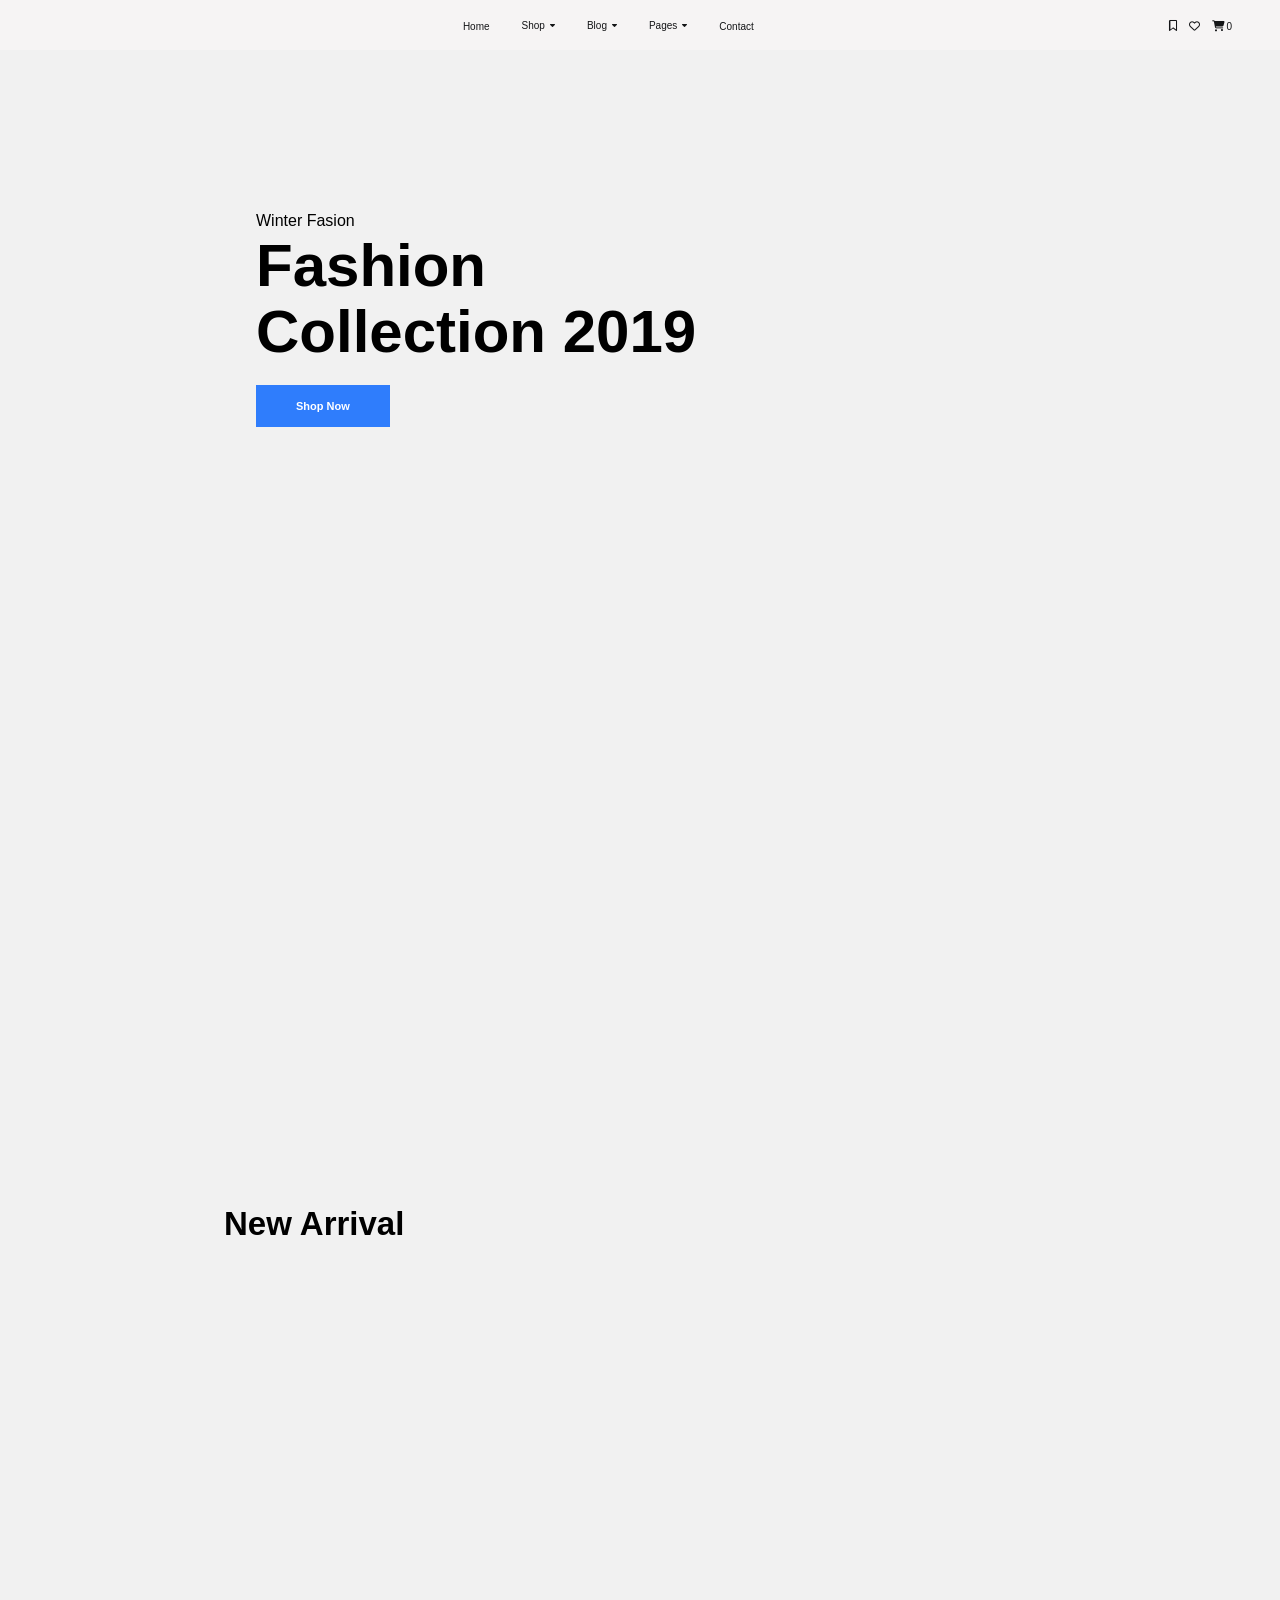
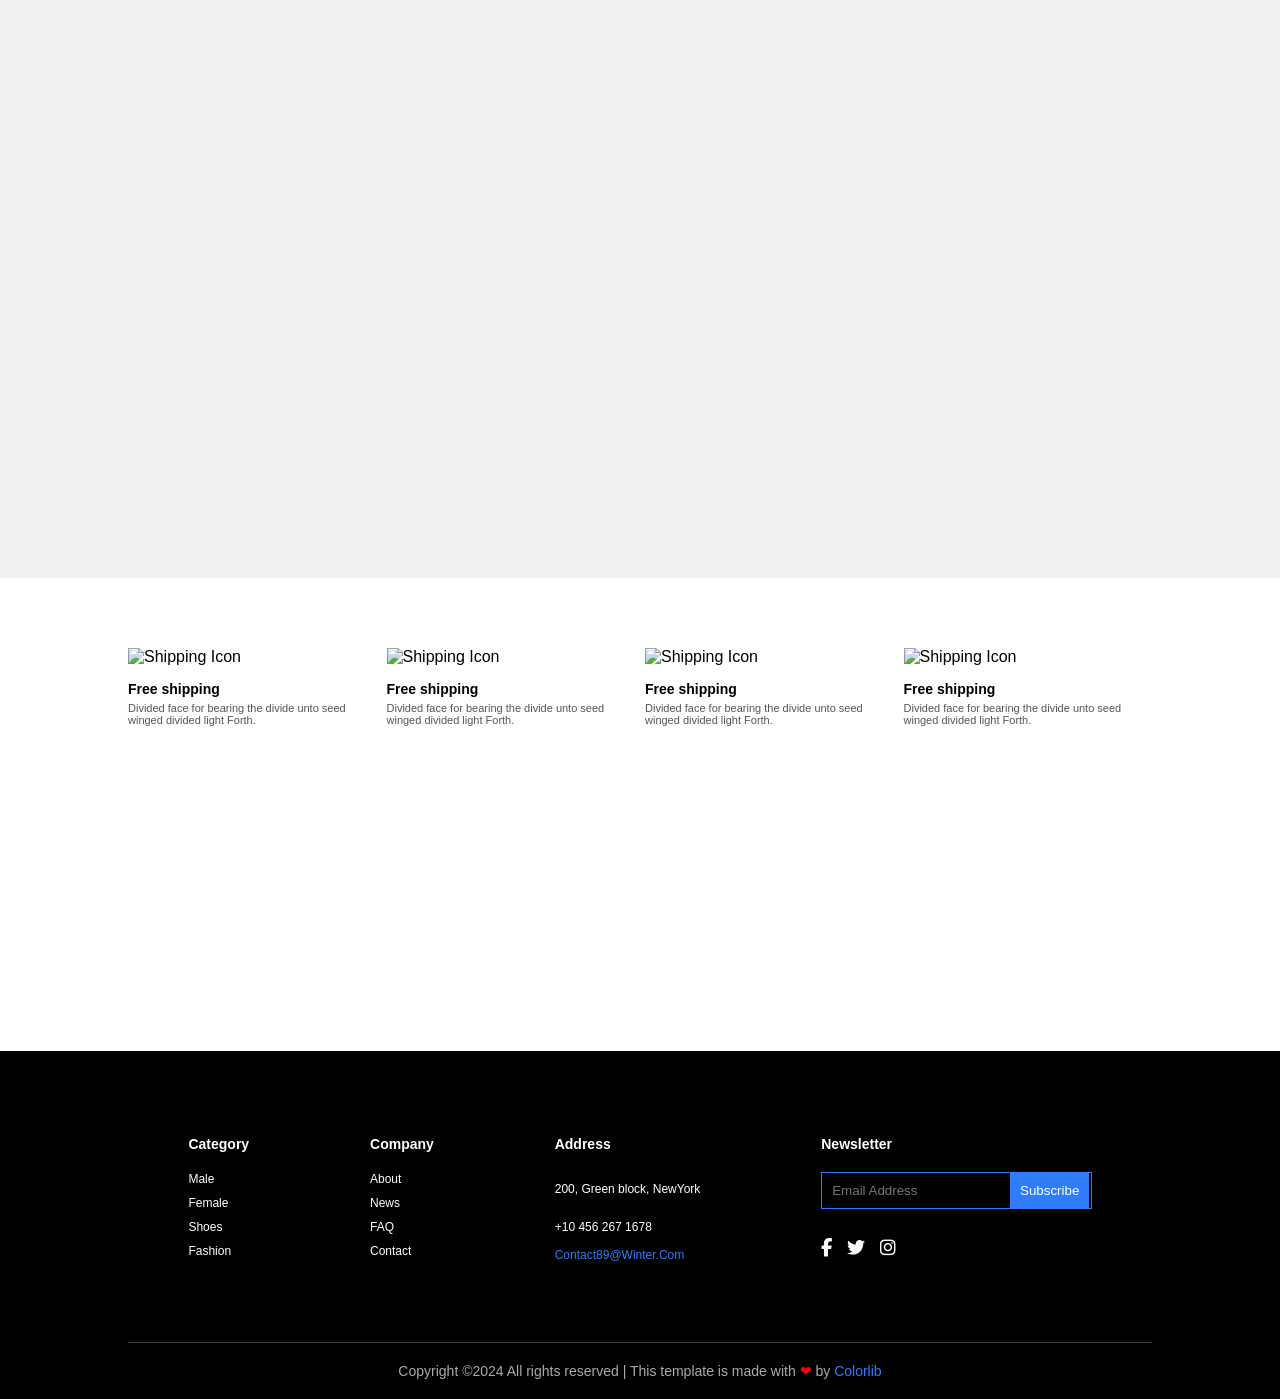
==== winter/index.html @ 07c34302 "Add files via upload" ====
<!DOCTYPE html>
<html lang="en">
<head>
    <meta charset="UTF-8">
    <meta name="viewport" content="width=device-width, initial-scale=1.0">
    <link rel="stylesheet" href="https://cdnjs.cloudflare.com/ajax/libs/font-awesome/6.6.0/css/all.min.css">
    <link rel="stylesheet" href="./assets/css/main.css">
    <title>Document</title>
</head>
<body>
    <header> 
        
        <div class="headerDiv">
            <div class="headerDivimg">
               <a href=""> <img src="https://preview.colorlib.com/theme/winter/img/logo.png" alt="" width="65px" ></a>

            </div>

            <nav class="headerNav">
                <ul>
                    <li><a href="./index.html">Home</a></li>
                    <div class="navDiv">
                        <ul class="navList">
                            <li class="menuli groupA">
                                <a class="headerIcon" href="">Shop<i class="fa-solid fa-caret-down"></i>
                                </a>


                                <div id="menu">
                                    <ul style="color: white; list-style: none;display: block;">
                                        <li class="list-group groupA"><a href="">Shop Category</a></li>
                                        <li class="list-group groupA"><a href="">Product Details</a></li>
                                    </ul>
                                </div>

                            </li>
                        </ul>
                    </div>

                   


                    <div class="navDiv">
                        <ul class="navList">
                            <li class="menuli groupA">
                                <a class="headerIcon" href="">Blog<i class="fa-solid fa-caret-down"></i>
                                </a>


                                <div id="menu">
                                    <ul style="color: white; list-style: none;display: block;">
                                        <li class="list-group groupA"><a href="">Blog</a></li>
                                        <li class="list-group groupA"><a href="">Blog Details</a></li>
                                    </ul>
                                </div>

                            </li>
                        </ul>
                    </div>




                    <div class="navDiv">
                        <ul class="navList">
                            <li class="menuli groupA">
                                <a class="headerIcon" href="">Pages<i class="fa-solid fa-caret-down"></i>
                                </a>


                                <div id="menu">
                                    <ul style="color: white; list-style: none;display: block;">
                                        <li class="list-group groupA"><a href="">Login</a></li>
                                        <li class="list-group groupA"><a href="">Cart</a></li>
                                        <li class="list-group groupA"><a href="">Element</a></li>
                                        <li class="list-group groupA"><a href="">Confirmation</a></li>
                                        <li class="list-group groupA"><a href="">Product Checkout</a></li>
                                    </ul>
                                </div>

                            </li>
                        </ul>
                    </div>
                    <li><a href="">Contact</a></li>
                </ul>
            </nav>
            <nav>
                <ul class="icon-link">
                    <li><a href="./bookmark.html"><i class="fa-regular fa-bookmark"></i></a></li>
                    <li><a href="./wish.html"><i class="fa-regular fa-heart"></i></a></li>
                    <li>
                        <a href="cart.html" class="cartİcon">
                            <i class="fa-solid fa-cart-shopping"></i>
                            <span id="cartCount">0</span> 
                        </a>
                        </a>
                    </li>
                </ul>
            </nav>
            <div class="navDiv dropdown">
                <ul class="navList">
                    <li class="menuli groupA">
                        <a class="headerIcon" href=""><i class="fa-solid fa-bars"></i>
                        </a>


                        <div id="menu">
                            <ul style="color: white; list-style: none;display: block;">
                                <li class="list-group groupA"><a href="">HOME</a></li>
                                <li class="list-group groupA"><a href="">SHOP</a></li>
                                <li class="list-group list-group-item groupA"><a href="">PAGES</a></li>
                                <li class="list-group list-group-item groupA"><a href="">BLOG</a></li>
                                <li class="list-group list-group-item groupA"><a href="">CONTACT</a></li>
                            </ul>
                        </div>

                    </li>
                </ul>
            </div>

        </div>
        
    </header>

    <main>
        <section class="banner">

            <div class="container">
                <div class="text-section">                    
                    <p>Winter Fasion</p>

                    <h1>Fashion<br> Collection 2019</h1>
                   <a href=""> <button class="buy-now-btn">Shop Now</button></a>
                </div>
              
            </div>
        
        </section>


<section class="shopping">
    <div class="divBack men">
        <div class="blueDiv">
            <p>Canvas</p>
            <h3>Lorem Canvas Low - Top Sneaker</h3>
            <h4>$150</h4>
            <div>
                <a href=""><i class="fa-regular fa-heart"></i></a>
                <a href="#" class="cart-icon" data-id="9" data-name="Lorem Canvas Low - Top Sneaker" data-price="150">
                    <i class="fa-solid fa-cart-shopping"></i></a>
                <a href=""><i class="fa-regular fa-bookmark"></i></a>
            </div>
        </div>
    </div>

<div class="divBack women">
    <div class="blueDiv">
        <p>Canvas</p>
        <h3>Lorem Canvas Low - Top Sneaker</h3>
        <h4>$150</h4>
        <div>
            <a href=""><i class="fa-regular fa-heart"></i></a>
            <a href="#" class="cart-icon" data-id="8" data-name="Lorem Canvas Low - Top Sneaker" data-price="150">
                <i class="fa-solid fa-cart-shopping"></i></a>
        <a href=""><i class="fa-regular fa-bookmark"></i></a>
        </div>
    </div>
</div>

<div class="divBack shoes">
    <div class="blueDiv">
        <p>Canvas</p>
        <h3>Lorem Canvas Low - Top Sneaker</h3>
        <h4>$150</h4>
        <div>
            <a href=""><i class="fa-regular fa-heart"></i></a>
            <a href="#" class="cart-icon" data-id="7" data-name="Lorem Canvas Low - Top Sneaker" data-price="150"><i class="fa-solid fa-cart-shopping"></i></a>
        <a href=""><i class="fa-regular fa-bookmark"></i></a>
        </div>
    </div>
</div>

</section>



<section class="productss">
<div class="arrival">
    <h1>New Arrival</h1>
</div>

<div class="shopping prod">
    <div class="divBack shoe">
        <div class="blueDiv">
            <p>Canvas</p>
            <h3>Lorem Canvas Low - Top Sneaker</h3>
            <h4>$150</h4>
            <div>
                <a href=""><i class="fa-regular fa-heart"></i></a>
                <a href="#" class="cart-icon" data-id="6" data-name="Lorem Canvas Low - Top Sneaker" data-price="150">
                    <i class="fa-solid fa-cart-shopping"></i></a>
            <a href=""><i class="fa-regular fa-bookmark"></i></a>
            </div>
        </div>
    </div>
    
    <div class="divBack dress">
        <div class="blueDiv">
            <p>Canvas</p>
            <h3>Lorem Canvas Low - Top Sneaker</h3>
            <h4>$150</h4>
            <div>
                <a href=""><i class="fa-regular fa-heart"></i></a>
                <a href="#" class="cart-icon" data-id="5" data-name="Lorem Canvas Low - Top Sneaker" data-price="150">
                    <i class="fa-solid fa-cart-shopping"></i></a>
            <a href=""><i class="fa-regular fa-bookmark"></i></a>
            </div>
        </div>
    </div>
    
    <div class="divBack topdress">
        <div class="blueDiv">
            <p>Canvas</p>
            <h3>Lorem Canvas Low - Top Sneaker</h3>
            <h4>$150</h4>
            <div>
                <a href=""><i class="fa-regular fa-heart"></i></a>
                <a href="#" class="cart-icon" data-id="4" data-name="Lorem Canvas Low - Top Sneaker" data-price="150">
                    <i class="fa-solid fa-cart-shopping"></i></a>
            <a href=""><i class="fa-regular fa-bookmark"></i></a>
            </div>
        </div>
    </div>
    
</div>

<div class="shopping product">
    <div class="divBack shoe">
        <div class="blueDiv">
            <p>Canvas</p>
            <h3>Lorem Canvas Low - Top Sneaker</h3>
            <h4>$150</h4>
            <div>
                <a href=""><i class="fa-regular fa-heart"></i></a>
                <a href="#" class="cart-icon" data-id="3" data-name="Lorem Canvas Low - Top Sneaker" data-price="150">
                    <i class="fa-solid fa-cart-shopping"></i></a>
            <a href=""><i class="fa-regular fa-bookmark"></i></a>
            </div>
        </div>
    </div>
    
    <div class="divBack dress">
        <div class="blueDiv">
            <p>Canvas</p>
            <h3>Lorem Canvas Low - Top Sneaker</h3>
            <h4>$150</h4>
            <div>
                <a href=""><i class="fa-regular fa-heart"></i></a>
                <a href="#" class="cart-icon" data-id="2" data-name="Lorem Canvas Low - Top Sneaker" data-price="150">
                    <i class="fa-solid fa-cart-shopping"></i></a>>
            <a href=""><i class="fa-regular fa-bookmark"></i></a>
            </div>
        </div>
    </div>
    
    <div class="divBack topdress">
        <div class="blueDiv">
            <p>Canvas</p>
            <h3>Lorem Canvas Low - Top Sneaker</h3>
            <h4>$150</h4>
            <div>
                <a href=""><i class="fa-regular fa-heart"></i></a>
                <a href="#" class="cart-icon" data-id="1" data-name="Lorem Canvas Low - Top Sneaker" data-price="150">
                    <i class="fa-solid fa-cart-shopping"></i></a>
            <a href=""><i class="fa-regular fa-bookmark"></i></a>
            </div>
        </div>
    </div>
    
</div>
</section>



<section class="instagramPost"> 
<div class="features">
    <div class="feature-item">
        <img src="https://preview.colorlib.com/theme/winter/img/icon/icon_1.png" alt="Shipping Icon">
        <h3>Free shipping</h3>
        <p>Divided face for bearing the divide unto seed winged divided light Forth.</p>
    </div>
    <div class="feature-item">
        <img src="https://preview.colorlib.com/theme/winter/img/icon/icon_2.png" alt="Shipping Icon">
        <h3>Free shipping</h3>
        <p>Divided face for bearing the divide unto seed winged divided light Forth.</p>
    </div>
    <div class="feature-item">
        <img src="https://preview.colorlib.com/theme/winter/img/icon/icon_3.png" alt="Shipping Icon">
        <h3>Free shipping</h3>
        <p>Divided face for bearing the divide unto seed winged divided light Forth.</p>
    </div>
    <div class="feature-item">
        <img src="https://preview.colorlib.com/theme/winter/img/icon/icon_4.png" alt="Shipping Icon">
        <h3>Free shipping</h3>
        <p>Divided face for bearing the divide unto seed winged divided light Forth.</p>
    </div>
</div>


<div class="products">
    <div class="product-item">
        <div><i class="fa-brands fa-instagram"></i></div>
    </div>
    <div class="product-item one">
        <div><i class="fa-brands fa-instagram"></i></div>
    </div>
    <div class="product-item two">
        <div><i class="fa-brands fa-instagram"></i></div>
    </div>
    <div class="product-item three">
        <div><i class="fa-brands fa-instagram"></i></div>
    </div>
    <div class="product-item four">
        <div><i class="fa-brands fa-instagram"></i></div>
    </div>
</div>

</section>
    </main>

    <footer>
        <div class="footer-container">
            <div class="footer-column">
                <h3>Category</h3>
                <ul>
                    <li><a href="#">Male</a></li>
                    <li><a href="#">Female</a></li>
                    <li><a href="#">Shoes</a></li>
                    <li><a href="#">Fashion</a></li>
                </ul>
            </div>
            <div class="footer-column">
                <h3>Company</h3>
                <ul>
                    <li><a href="#">About</a></li>
                    <li><a href="#">News</a></li>
                    <li><a href="#">FAQ</a></li>
                    <li><a href="#">Contact</a></li>
                </ul>
            </div>
            <div class="footer-column">
                <h3>Address</h3>
                <p>200, Green block, NewYork</p>
                <br>
                <p>+10 456 267 1678</p>
                <br>
                <a href="mailto:Contact89@Winter.Com">Contact89@Winter.Com</a>
            </div>
            <div class="footer-column newsletter">
                <h3>Newsletter</h3>
                <div class="subscribe">
                    <input type="email" placeholder="Email Address">
                    <button>Subscribe</button>
                    <span class="submitting">Submitting...</span>
                </div>
                <div class="social-icons">
                    <a href="#"><i class="fa-brands fa-facebook-f"></i></a>
                    <a href="#"><i class="fa-brands fa-twitter"></i></a>
                    <a href="#"><i class="fa-brands fa-instagram"></i></a>
                </div>
            </div>
        </div>
        <div class="footer-bottom">
            <p>Copyright ©2024 All rights reserved | This template is made with <span>❤</span> by <a href="#">Colorlib</a></p>
        </div>
    </footer>








    <script src="./assets/js/index.js"></script>
</body>
</html>
---- winter/assets/css/main.css ----
@charset "UTF-8";
* {
  margin: 0;
  padding: 0;
  box-sizing: border-box;
}

main {
  background-color: #f1f1f1;
}

header {
  display: flex;
  flex-direction: column;
  justify-content: space-between;
  align-items: center;
  width: 100%;
  color: black;
  background-color: rgb(246, 244, 244);
  position: fixed;
  z-index: 1;
}
header a {
  color: rgb(61, 61, 61);
  text-decoration: none;
  font-family: sans-serif;
}
header a:hover {
  color: #ff3368;
}
header .headerDiv {
  display: flex;
  align-items: center;
  justify-content: center;
  justify-content: space-between;
  padding: 16px;
  width: 95%;
}
header .headerDiv nav ul {
  list-style: none;
  display: flex;
  align-items: center;
  justify-content: center;
  gap: 12px;
}
header .headerDiv a {
  color: #141517;
  font-size: 10px;
}
header .headerDiv i {
  font-size: 11px;
}
header .headerIcon {
  display: flex;
  align-items: center;
  justify-content: center;
  gap: 5px;
}
header .headerIcon i {
  font-size: 8px;
}
header .cart-icon {
  position: relative;
}
header div .headerNav a:hover {
  color: red;
}
header .headerNav a {
  padding: 0px 10px;
}
header i:hover {
  color: red;
}
header #menu {
  display: none;
  background-color: #2f7dfc;
  position: absolute;
  z-index: 1;
  margin-top: 2%;
  border-radius: 5%;
  padding: 10px;
}
header #menu ul li a {
  color: white;
}
header .list-group {
  padding-top: 10%;
  padding-bottom: 10%;
}
header .list-group-item {
  padding-bottom: 10%;
}
header .navList:hover #menu {
  display: block;
}
header .accor {
  background-color: red;
  color: white;
  font-family: sans-serif;
  font-size: 10px;
  padding: 2px 8px;
  box-shadow: 2px 2px 5px 0px #a7a7a7;
  position: absolute;
  border-radius: 5px;
  z-index: 1;
  top: -17px;
  right: -11px;
}
header .relative {
  position: relative;
}
header .navDiv {
  display: flex;
  align-items: center;
  justify-content: center;
  list-style: none;
}
header .navDiv i {
  display: flex;
  align-items: center;
  justify-content: center;
}
header .navList {
  display: flex;
}
header .dropdown {
  display: none;
}
@media (max-width: 1000px) {
  header .headerNav ul li a {
    padding: 0px;
  }
  header a.headerIcon {
    padding: 0px;
  }
}
@media (max-width: 800px) {
  header .accor {
    background-color: red;
    display: none;
  }
  header .headerNav ul li a {
    display: none;
  }
  header .icon-link li i {
    display: none;
  }
  header .dropdown {
    display: block;
  }
  header .dropdown .navList {
    list-style: none;
  }
  header .dropdown .navList i {
    font-size: 20px;
  }
  header .dropdown:active #menu {
    display: block;
  }
  header .cart-icon::after {
    content: "";
    position: absolute;
    top: -10px;
    right: -9px;
    width: 15px;
    height: 15px;
    background-color: transparent;
    color: white;
    font-size: 12px;
    border-radius: 50%;
    display: flex;
    justify-content: center;
    align-items: center;
  }
}
@media (max-width: 360px) {
  header .headerDiv {
    width: 100px;
    padding: 0px;
    margin: 0px;
  }
}

.banner {
  display: flex;
  align-items: center;
  justify-content: center;
  flex-direction: column;
  margin-bottom: 20px;
  background-image: url("https://preview.colorlib.com/theme/winter/img/banner_img.png");
  background-position: center;
  background-repeat: no-repeat;
  background-size: cover;
  height: 600px;
  width: 100%;
  font-family: sans-serif;
}
.banner .container {
  display: flex;
  align-items: center;
  justify-content: space-between;
  width: 60%;
  margin-top: 45px;
}
.banner .text-section {
  max-width: 600px;
}
.banner .text-section h1 {
  font-size: 60px;
  font-weight: bold;
  font-family: sans-serif;
  line-height: 1.1;
  color: #000;
}
.banner .text-section p {
  font-size: 16px;
  color: #000000;
  margin-top: 10px;
  line-height: 1.5;
}
.banner .buy-now-btn {
  margin: 20px 0px 20px 0px;
  padding: 15px 40px;
  font-size: 11px;
  font-weight: 600;
  color: #fff;
  background-color: #2f7dfc;
  border: none;
  cursor: pointer;
}
.banner .buy-now-btn:hover {
  background-color: rgb(255, 255, 255);
  color: #2f7dfc;
  transition: 0.8s;
}
.banner .image-section {
  position: relative;
  display: flex;
  justify-content: end;
  height: 700px;
}
.banner .image-section img {
  width: 100%;
}
.banner .page-number {
  position: absolute;
  top: 50%;
  right: -150px;
  font-size: 4em;
  color: #e0e0e0;
  transform: translateY(-50%);
}
@media (max-width: 1000px) {
  .banner .container {
    display: flex;
    flex-direction: column;
    gap: 30px;
  }
  .banner .page-number {
    display: none;
  }
  .banner .image-section {
    display: none;
  }
}
@media (max-width: 580px) {
  .banner .image-section {
    width: 100%;
  }
}
@media (max-width: 450px) {
  .banner .image-section {
    display: none;
  }
  .banner .text-section h1 {
    font-size: 50px;
    font-weight: bold;
    font-family: sans-serif;
    line-height: 1.2;
    color: #000;
  }
}

.shopping {
  display: flex;
  align-items: center;
  justify-content: space-between;
  width: 100%;
  margin: 0px 0px 40px;
}
.shopping .divBack {
  background-image: url("https://preview.colorlib.com/theme/winter/img/feature_1.png");
  background-position: center;
  background-repeat: no-repeat;
  height: 500px;
  width: 30%;
  display: flex;
  align-items: center;
  justify-content: center;
}
.shopping .divBack .blueDiv {
  background-color: rgba(47, 125, 252, 0.7);
  display: none;
  height: 100%;
  color: white;
  font-family: sans-serif;
  gap: 10px;
  font-size: 18px;
  flex-direction: column;
  align-items: center;
  justify-content: center;
  width: 100%;
}
.shopping .divBack .blueDiv p {
  font-size: 15px;
}
.shopping .divBack .blueDiv div a {
  color: black;
  background-color: white;
  padding: 11px;
  margin: 5px;
  border-radius: 100%;
}
.shopping .divBack .blueDiv div a:hover {
  background-color: #2f7dfc;
  color: white;
  transition: 0.6s;
}
.shopping .divBack .blueDiv h4 {
  margin: 15px;
}
.shopping .divBack:hover .blueDiv {
  display: flex;
}
.shopping .women {
  background-size: 100%;
  transition: background-size 0.5s ease;
  background-image: url("https://preview.colorlib.com/theme/winter/img/feature_2.png");
}
.shopping .women:hover {
  background-size: 110%;
}
.shopping .men {
  background-size: 100%;
  transition: background-size 0.5s ease;
}
.shopping .men:hover {
  background-size: 110%;
}
.shopping .shoes {
  background-size: 100%;
  transition: background-size 0.5s ease;
  background-image: url("https://preview.colorlib.com/theme/winter/img/feature_3.png");
}
.shopping .shoes:hover {
  background-size: 110%;
}

@media (min-width: 1024px) {
  .shopping .divBack {
    width: 30%;
  }
}
@media (max-width: 1023px) {
  .shopping {
    justify-content: center;
    gap: 15px;
  }
  .shopping .divBack {
    width: 45%;
    height: 400px;
  }
}
@media (max-width: 767px) {
  .shopping {
    flex-direction: column;
    align-items: center;
    gap: 15px;
  }
  .shopping .divBack {
    width: 80%;
    height: 350px;
  }
  .shopping .blueDiv {
    font-size: 16px;
  }
  .shopping .blueDiv p {
    font-size: 14px;
  }
}
@media (max-width: 480px) {
  .shopping .divBack {
    width: 100%;
    height: 300px;
  }
  .shopping .blueDiv {
    font-size: 14px;
    gap: 8px;
  }
  .shopping .blueDiv p {
    font-size: 13px;
  }
}
.productss {
  display: flex;
  flex-direction: column;
  align-items: center;
}
.productss .arrival {
  font-size: 22px;
  font-family: sans-serif;
  display: flex;
  width: 65%;
  margin: 45px 33px 10px;
}
.productss .prod .shoe {
  height: 400px;
  background-size: cover;
  background-image: url("https://preview.colorlib.com/theme/winter/img/arrivel/arrivel_5.png");
  width: 45%;
}
.productss .prod .dress {
  height: 400px;
  background-size: cover;
  background-image: url("https://preview.colorlib.com/theme/winter/img/arrivel/arrivel_2.png");
  width: 25%;
}
.productss .prod .topdress {
  height: 400px;
  background-size: cover;
  background-image: url("https://preview.colorlib.com/theme/winter/img/arrivel/arrivel_3.png");
  width: 25%;
}
@media (max-width: 767px) {
  .productss .prod .shoe {
    height: 400px;
    width: 80%;
  }
  .productss .prod .dress {
    height: 400px;
    width: 80%;
  }
  .productss .prod .topdress {
    height: 400px;
    width: 80%;
  }
}
.productss .product .shoe {
  height: 400px;
  background-size: cover;
  background-image: url("https://preview.colorlib.com/theme/winter/img/arrivel/arrivel_4.png");
  width: 25%;
}
.productss .product .dress {
  height: 400px;
  background-size: cover;
  background-image: url("https://preview.colorlib.com/theme/winter/img/arrivel/arrivel_1.png");
  width: 25%;
}
.productss .product .topdress {
  height: 400px;
  background-size: cover;
  background-image: url("https://preview.colorlib.com/theme/winter/img/arrivel/arrivel_6.png");
  width: 45%;
}
@media (max-width: 767px) {
  .productss .product .shoe {
    height: 400px;
    width: 80%;
  }
  .productss .product .dress {
    height: 400px;
    width: 80%;
  }
  .productss .product .topdress {
    height: 400px;
    width: 80%;
  }
}

.instagramPost {
  background-color: white;
  width: 100%;
  display: flex;
  flex-direction: column;
  align-items: center;
  margin-top: 45px;
}
.instagramPost .features {
  margin: 20px 0px;
  display: flex;
  justify-content: space-around;
  align-items: center;
  padding: 50px 0;
  background-color: #fff;
  width: 60%;
  gap: 10px;
  font-family: sans-serif;
}
.instagramPost .feature-item {
  width: 100%;
}
.instagramPost .feature-item img {
  width: 30px;
  height: 25px;
  margin-bottom: 10px;
}
.instagramPost .feature-item h3 {
  font-size: 15px;
  font-weight: bold;
  color: #000;
  margin: 5px 0px;
}
.instagramPost .feature-item p {
  font-size: 12px;
  color: #555;
  margin: 5px 0px;
}
.instagramPost .products {
  display: flex;
  justify-content: space-around;
  align-items: center;
  padding: 50px 0px 0px 0px;
  gap: 20px;
}
.instagramPost .product-item {
  background-image: url("https://preview.colorlib.com/theme/winter/img/instagram/inst_1.png");
  width: 256px;
  height: 256px;
  background-position: center;
  background-repeat: no-repeat;
  background-size: cover;
}
.instagramPost .product-item:hover div {
  display: flex;
}
.instagramPost .product-item div {
  display: none;
  justify-content: center;
  align-items: center;
  background-color: rgba(47, 125, 252, 0.7);
  width: 100%;
  height: 256px;
}
.instagramPost .product-item div i {
  color: white;
  font-size: 30px;
}
.instagramPost .four {
  background-image: url("https://preview.colorlib.com/theme/winter/img/instagram/inst_5.png");
}
.instagramPost .three {
  background-image: url("https://preview.colorlib.com/theme/winter/img/instagram/inst_4.png");
}
.instagramPost .two {
  background-image: url("https://preview.colorlib.com/theme/winter/img/instagram/inst_3.png");
}
.instagramPost .one {
  background-image: url("https://preview.colorlib.com/theme/winter/img/instagram/inst_2.png");
}
.instagramPost .product-item img {
  width: 100%;
  height: auto;
}

@media (max-width: 1360px) {
  .instagramPost .features {
    width: 75%;
  }
  .instagramPost .products {
    gap: 15px;
  }
  .instagramPost .product-item {
    width: 220px;
    height: 220px;
  }
  .instagramPost .features {
    width: 80%;
  }
  .instagramPost .products {
    gap: 15px;
    flex-wrap: wrap;
  }
  .instagramPost .product-item {
    width: 200px;
    height: 200px;
  }
  .instagramPost .feature-item h3 {
    font-size: 14px;
  }
  .instagramPost .feature-item p {
    font-size: 11px;
  }
}
@media (max-width: 480px) {
  .instagramPost .features {
    width: 95%;
  }
  .instagramPost .product-item {
    width: 150px;
    height: 150px;
  }
  .instagramPost .feature-item h3 {
    font-size: 12px;
  }
  .instagramPost .feature-item p {
    font-size: 9px;
  }
}
@media (max-width: 375px) {
  .instagramPost .features {
    width: 100%;
  }
  .instagramPost .product-item {
    width: 120px;
    height: 120px;
  }
  .instagramPost .feature-item h3 {
    font-size: 11px;
  }
  .instagramPost .feature-item p {
    font-size: 8px;
  }
}
footer {
  display: flex;
  flex-direction: column;
  align-items: center;
  justify-content: center;
  background-color: #000;
  font-family: sans-serif;
  font-size: 12px;
  width: 100%;
  /* Tablet ölçüləri üçün (768px - 1023px arası) */
}
footer .footer-container {
  display: flex;
  justify-content: space-around;
  padding: 40px 0px;
  margin-top: 45px;
}
footer .footer-column h3 {
  font-size: 14px;
  margin-bottom: 20px;
  color: #fff;
}
footer .footer-column ul {
  list-style: none;
  display: flex;
  flex-direction: column;
  gap: 10px;
}
footer .footer-column ul li a {
  text-decoration: none;
  color: #ffffff;
}
footer .footer-column ul li a:hover {
  color: #fff;
}
footer .footer-column p {
  color: #ffffff;
  padding-top: 10px;
}
footer .footer-column a {
  color: #2f7dfc;
  padding-top: 20px;
  text-decoration: none;
}
footer .newsletter .subscribe {
  display: flex;
  border: 1px solid #2f7dfc;
  margin-top: 10px;
}
footer .newsletter input[type=email] {
  padding: 10px;
  border: none;
  outline: none;
  width: 70%;
  color: #ffffff;
  background-color: #000;
}
footer .newsletter button {
  padding: 10px;
  background-color: #2f7dfc;
  border: none;
  color: #fff;
  cursor: pointer;
}
footer .newsletter .submitting {
  color: red;
  margin-left: 10px;
  display: none;
}
footer .social-icons {
  display: flex;
  align-items: center;
}
footer .social-icons a {
  display: flex;
  align-items: center;
  justify-content: center;
  color: #ffffff;
  font-size: 18px;
  margin-top: 10px;
  margin-right: 15px;
  transition: color 0.3s;
}
footer .social-icons a:hover {
  color: #fff;
}
footer .footer-bottom {
  text-align: center;
  padding: 20px 0;
  background-color: #000;
  font-size: 14px;
  color: #aaa;
  margin-top: 40px;
  border-top: 1px solid #3f3f3f;
  width: 70%;
}
footer .footer-bottom span {
  color: red;
}
footer .footer-bottom a {
  color: #2f7dfc;
  text-decoration: none;
}
footer .footer-bottom a:hover {
  text-decoration: underline;
}
@media (min-width: 1024px) {
  footer .footer-container {
    width: 80%;
  }
  footer .footer-bottom {
    width: 80%;
  }
}
@media (max-width: 1023px) {
  footer .footer-container {
    flex-direction: row;
    flex-wrap: wrap;
    justify-content: space-evenly;
    width: 90%;
    gap: 20px;
  }
  footer .footer-column {
    width: 45%;
  }
  footer .footer-bottom {
    width: 90%;
  }
}
@media (max-width: 480px) {
  footer .footer-container {
    flex-direction: column;
    align-items: center;
    width: 90%;
    gap: 20px;
  }
  footer .footer-bottom {
    width: 90%;
  }
  footer .footer-container {
    padding: 20px 10px;
  }
  footer .footer-column h3 {
    font-size: 12px;
    margin-bottom: 15px;
  }
  footer .newsletter input[type=email] {
    width: 60%;
  }
  footer .footer-bottom {
    font-size: 12px;
    padding: 15px 0;
    width: 100%;
  }
}
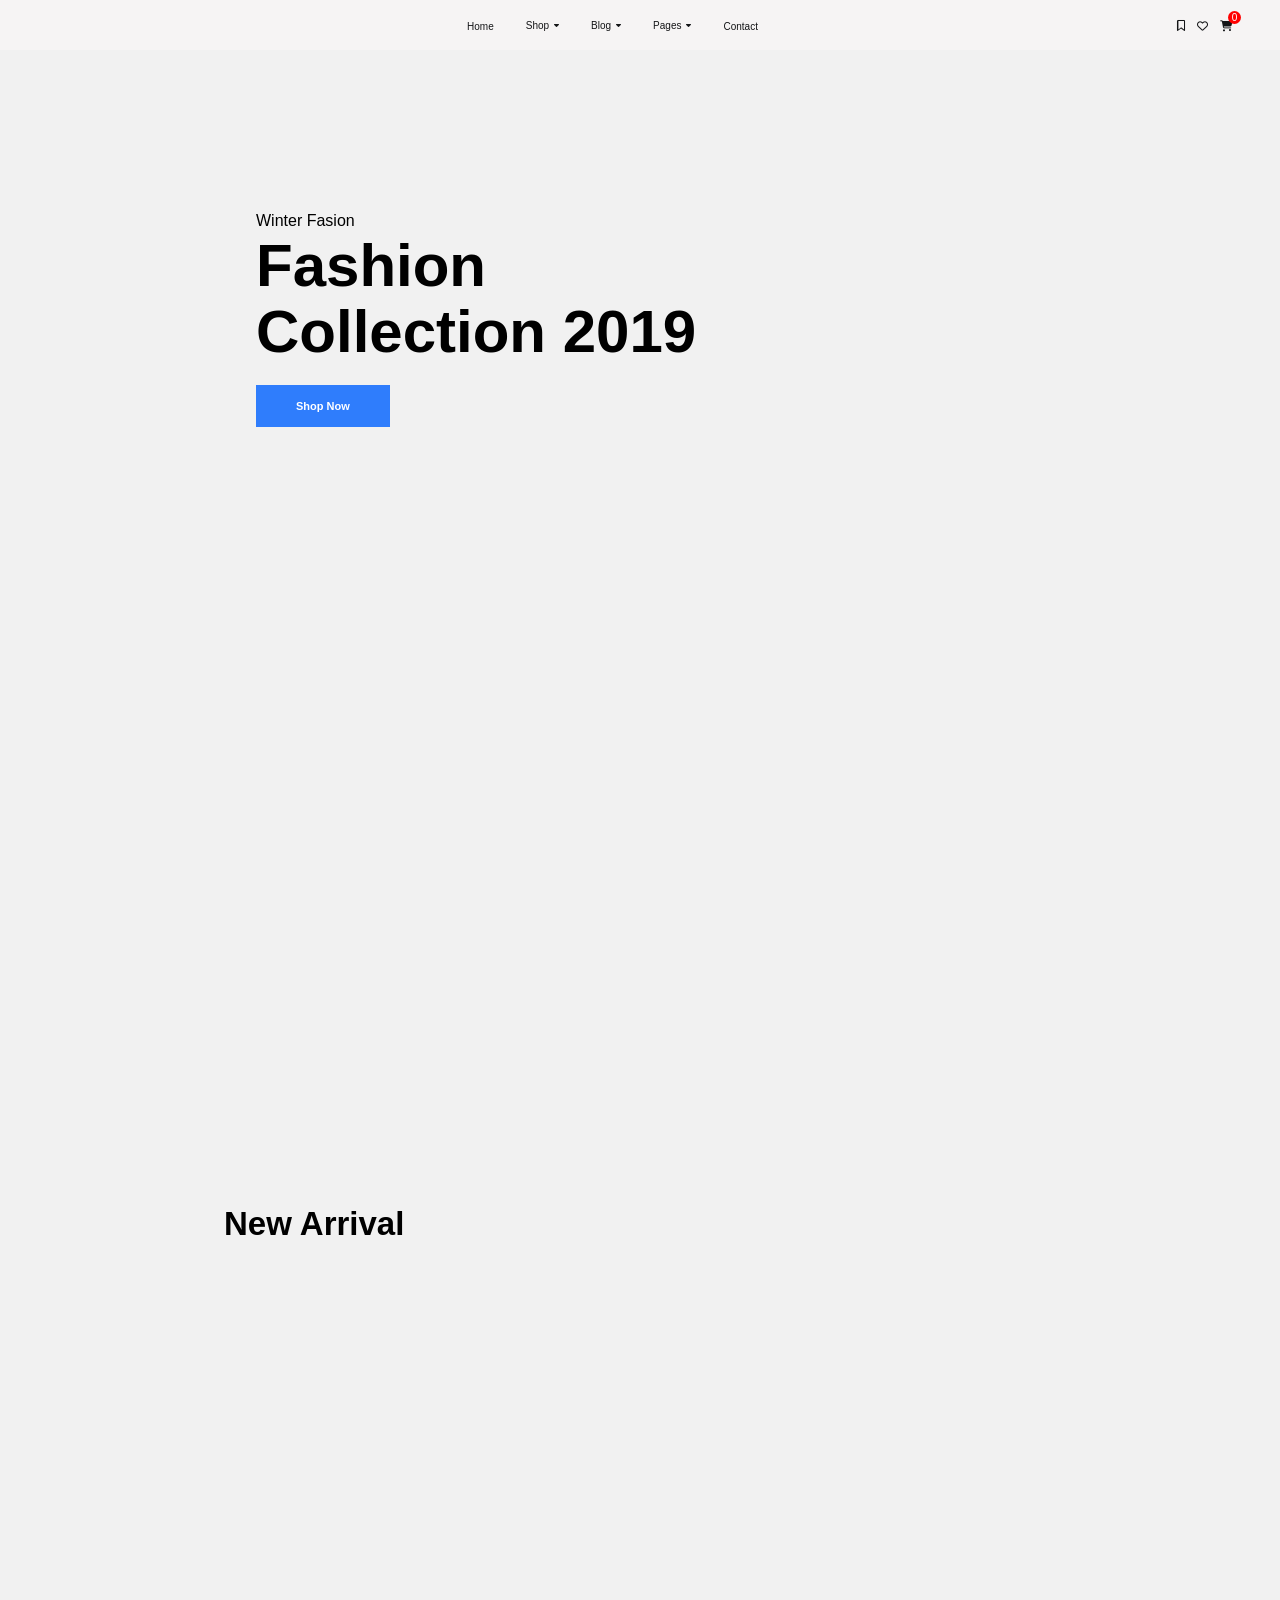
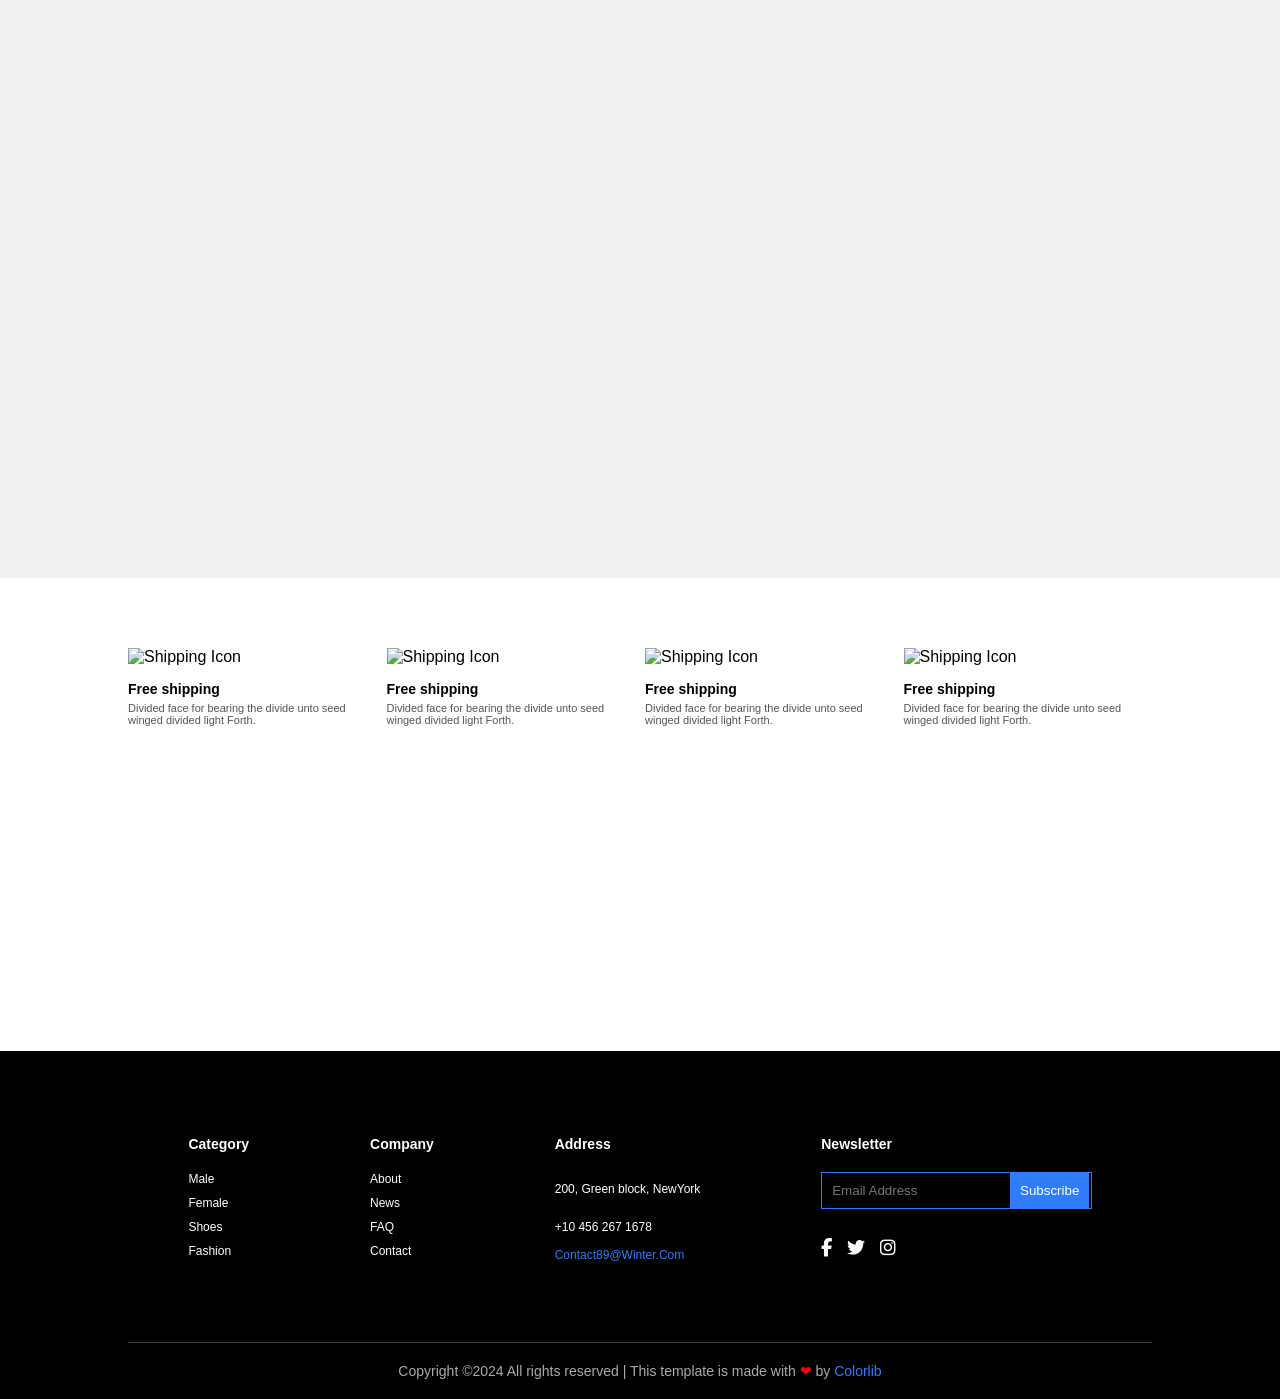
==== commit a24e0433: "Add files via upload" ====
--- a/winter/index.html
+++ b/winter/index.html
@@ -146,7 +146,7 @@
             <h4>$150</h4>
             <div>
                 <a href=""><i class="fa-regular fa-heart"></i></a>
-                <a href="#" class="cart-icon" data-id="9" data-name="Lorem Canvas Low - Top Sneaker" data-price="150">
+                <a href="#" class="cart-icon" data-id="9" data-name="Lorem Canvas Low - Top Sneaker" data-price="150$">
                     <i class="fa-solid fa-cart-shopping"></i></a>
                 <a href=""><i class="fa-regular fa-bookmark"></i></a>
             </div>
@@ -160,7 +160,7 @@
         <h4>$150</h4>
         <div>
             <a href=""><i class="fa-regular fa-heart"></i></a>
-            <a href="#" class="cart-icon" data-id="8" data-name="Lorem Canvas Low - Top Sneaker" data-price="150">
+            <a href="#" class="cart-icon" data-id="8" data-name="Lorem Canvas Low - Top Sneaker" data-price="150$">
                 <i class="fa-solid fa-cart-shopping"></i></a>
         <a href=""><i class="fa-regular fa-bookmark"></i></a>
         </div>
@@ -174,7 +174,7 @@
         <h4>$150</h4>
         <div>
             <a href=""><i class="fa-regular fa-heart"></i></a>
-            <a href="#" class="cart-icon" data-id="7" data-name="Lorem Canvas Low - Top Sneaker" data-price="150"><i class="fa-solid fa-cart-shopping"></i></a>
+            <a href="#" class="cart-icon" data-id="7" data-name="Lorem Canvas Low - Top Sneaker" data-price="150$"><i class="fa-solid fa-cart-shopping"></i></a>
         <a href=""><i class="fa-regular fa-bookmark"></i></a>
         </div>
     </div>
@@ -197,7 +197,7 @@
             <h4>$150</h4>
             <div>
                 <a href=""><i class="fa-regular fa-heart"></i></a>
-                <a href="#" class="cart-icon" data-id="6" data-name="Lorem Canvas Low - Top Sneaker" data-price="150">
+                <a href="#" class="cart-icon" data-id="6" data-name="Lorem Canvas Low - Top Sneaker" data-price="150$">
                     <i class="fa-solid fa-cart-shopping"></i></a>
             <a href=""><i class="fa-regular fa-bookmark"></i></a>
             </div>
@@ -211,7 +211,7 @@
             <h4>$150</h4>
             <div>
                 <a href=""><i class="fa-regular fa-heart"></i></a>
-                <a href="#" class="cart-icon" data-id="5" data-name="Lorem Canvas Low - Top Sneaker" data-price="150">
+                <a href="#" class="cart-icon" data-id="5" data-name="Lorem Canvas Low - Top Sneaker" data-price="150$">
                     <i class="fa-solid fa-cart-shopping"></i></a>
             <a href=""><i class="fa-regular fa-bookmark"></i></a>
             </div>
@@ -225,7 +225,7 @@
             <h4>$150</h4>
             <div>
                 <a href=""><i class="fa-regular fa-heart"></i></a>
-                <a href="#" class="cart-icon" data-id="4" data-name="Lorem Canvas Low - Top Sneaker" data-price="150">
+                <a href="#" class="cart-icon" data-id="4" data-name="Lorem Canvas Low - Top Sneaker" data-price="150$">
                     <i class="fa-solid fa-cart-shopping"></i></a>
             <a href=""><i class="fa-regular fa-bookmark"></i></a>
             </div>
@@ -242,7 +242,7 @@
             <h4>$150</h4>
             <div>
                 <a href=""><i class="fa-regular fa-heart"></i></a>
-                <a href="#" class="cart-icon" data-id="3" data-name="Lorem Canvas Low - Top Sneaker" data-price="150">
+                <a href="#" class="cart-icon" data-id="3" data-name="Lorem Canvas Low - Top Sneaker" data-price="150$">
                     <i class="fa-solid fa-cart-shopping"></i></a>
             <a href=""><i class="fa-regular fa-bookmark"></i></a>
             </div>
@@ -256,8 +256,8 @@
             <h4>$150</h4>
             <div>
                 <a href=""><i class="fa-regular fa-heart"></i></a>
-                <a href="#" class="cart-icon" data-id="2" data-name="Lorem Canvas Low - Top Sneaker" data-price="150">
-                    <i class="fa-solid fa-cart-shopping"></i></a>>
+                <a href="#" class="cart-icon" data-img="" data-id="2" data-name="Lorem Canvas Low - Top Sneaker" data-price="150$">
+                    <i class="fa-solid fa-cart-shopping"></i></a>
             <a href=""><i class="fa-regular fa-bookmark"></i></a>
             </div>
         </div>
@@ -270,7 +270,7 @@
             <h4>$150</h4>
             <div>
                 <a href=""><i class="fa-regular fa-heart"></i></a>
-                <a href="#" class="cart-icon" data-id="1" data-name="Lorem Canvas Low - Top Sneaker" data-price="150">
+                <a href="#" class="cart-icon" data-id="1" data-name="Lorem Canvas Low - Top Sneaker" data-price="150$">
                     <i class="fa-solid fa-cart-shopping"></i></a>
             <a href=""><i class="fa-regular fa-bookmark"></i></a>
             </div>
--- a/winter/assets/css/main.css
+++ b/winter/assets/css/main.css
@@ -59,8 +59,22 @@
 header .headerIcon i {
   font-size: 8px;
 }
-header .cart-icon {
+header .cartİcon {
   position: relative;
+}
+header #cartCount {
+  position: absolute;
+  top: -10px;
+  right: -9px;
+  width: 13px;
+  height: 13px;
+  background-color: red;
+  color: white;
+  font-size: 10px;
+  border-radius: 50%;
+  display: flex;
+  justify-content: center;
+  align-items: center;
 }
 header div .headerNav a:hover {
   color: red;
@@ -127,6 +141,9 @@
   display: none;
 }
 @media (max-width: 1000px) {
+  header #cartCount {
+    display: none;
+  }
   header .headerNav ul li a {
     padding: 0px;
   }
@@ -181,6 +198,16 @@
   }
 }
 
+.cartCount {
+  background-color: red;
+}
+
+.cartClass div {
+  display: flex;
+  align-items: center;
+  justify-content: center;
+}
+
 .banner {
   display: flex;
   align-items: center;
